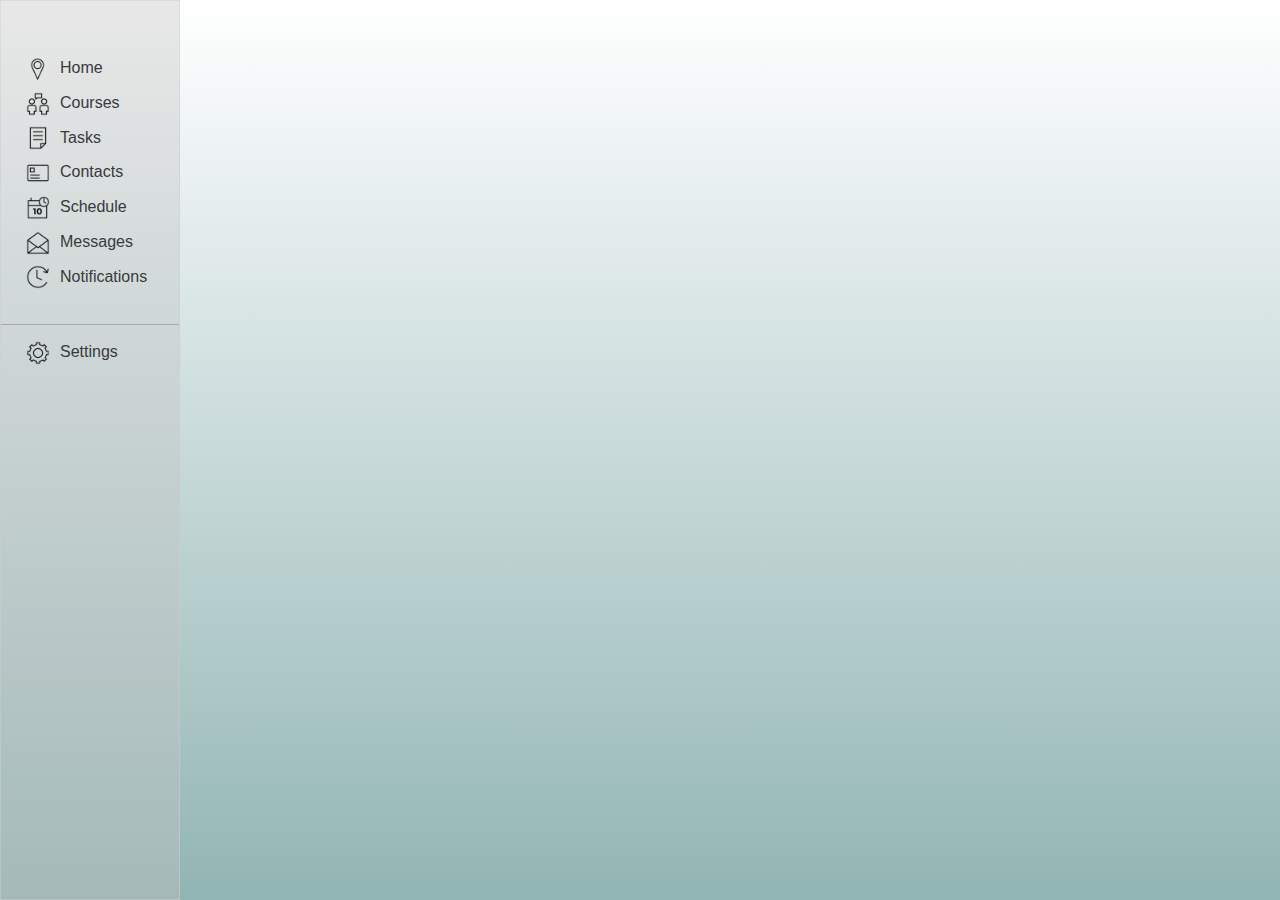
==== webui/src/main/resources/static/ui/home.html @ c68753b6 "[DB-1] Adding Database schema [ORM-1] Configuring Hibernate for D access [UI-1] Adding initial pages" ====
<!DOCTYPE html>
<html lang="en">
<head>
    <meta charset="UTF-8">
    <title>Home page</title>

    <link rel="stylesheet" type="text/css" href="../css/bootstrap.min.css">
    <link rel="stylesheet" type="text/css" href="../css/tether.min.css">
    <link rel="stylesheet" type="text/css" href="../css/drawer-styles.css">
    <link rel="stylesheet" type="text/css" href="../css/styles.css">
    <script type="text/javascript" src="../js/jquery-3.1.1.min.js"></script>
    <script type="text/javascript" src="../js/tether.min.js"></script>
    <script type="text/javascript" src="../js/bootstrap.min.js"></script>

</head>
<body>

<div class="nav-drawer">
    <div class="drawer-link">
        <img src="../img/icons/home.png" class="drawer-item-icon">Home
    </div>
    <div class="drawer-link">
        <img src="../img/icons/courses.png" class="drawer-item-icon">Courses
    </div>
    <div class="drawer-link">
        <img src="../img/icons/tasks.png" class="drawer-item-icon">Tasks
    </div>
    <div class="drawer-link">
        <img src="../img/icons/contacts.png" class="drawer-item-icon">Contacts
    </div>
    <div class="drawer-link">
        <img src="../img/icons/schedule.png" class="drawer-item-icon">Schedule
    </div>
    <div class="drawer-link">
        <img src="../img/icons/messages.png" class="drawer-item-icon">Messages
    </div>
    <div class="drawer-link">
        <img src="../img/icons/notifications.png" class="drawer-item-icon">Notifications
    </div>
    <div class="drawer-section-other">
        <div class="drawer-link">
            <img src="../img/icons/settings.png" class="drawer-item-icon">Settings
        </div>
    </div>
</div>

</body>
</html>
---- webui/src/main/resources/static/css/drawer-styles.css ----
.nav-drawer {
    width: 180px;
    height: 100%;
    background: rgba(195, 195, 195, 0.38);
    border: rgba(205, 205, 205, 0.51) 1px solid;
    padding-top: 50px;
}

.drawer-item-icon {
    width: 24px;
    height: 24px;
    margin-right: 10px;
}

.drawer-link {
    padding: 5px 25px;
}

.drawer-link:hover,
.drawer-link:active {
    background: rgba(152, 152, 152, 0.38);
    cursor: pointer;
}

.drawer-section-other {
    margin-top: 30px;
    padding-top: 10px;
    border-top: solid 1px darkgray;
}
---- webui/src/main/resources/static/css/styles.css ----
.login-button {
  width: 100%;
  -moz-user-select: none;
  -webkit-user-select: none;
  user-select: none;
  cursor: default;
  margin-top: 10px;
  background-color: rgb(104, 145, 162);
  /* background-color: linear-gradient(rgb(104, 145, 162), rgb(12, 97, 33));*/
  font-weight: 500;
  font-size: 14px;
  height: 36px;
  -moz-border-radius: 3px;
  -webkit-border-radius: 3px;
  border-radius: 3px;
  border: none;
  -o-transition: all 0.218s;
  -moz-transition: all 0.218s;
  -webkit-transition: all 0.218s;
  transition: all 0.218s;
}

.login-button:hover,
.login-button:active,
.login-button:focus {
  background-color: rgb(12, 97, 33);
}

.login-form-container {
  margin: auto auto;
  width: 400px;
  padding-top: 100px;
  display: block;
}

.login-label {
  width:100px;
  font-size: 14px;
}

.login-field {
  width:245px;
  font-size: 14px;
}

.login-form {
  width: 400px;
  padding: 25px;
  display: block;
  background-color: #F7F7F7;
  /* just in case there no content*/
  /*margin-top: 150px;*/
  /* shadows and rounded borders */
  -moz-border-radius: 2px;
  -webkit-border-radius: 2px;
  border-radius: 2px;
  -moz-box-shadow: 0px 2px 2px rgba(0, 0, 0, 0.3);
  -webkit-box-shadow: 0px 2px 2px rgba(0, 0, 0, 0.3);
  box-shadow: 0px 2px 2px rgba(0, 0, 0, 0.3);
}

.login-logo {
  width: 100%;
  margin-bottom: 20px;
}










/*
 * Specific styles of signin component
 */
/*
 * General styles
 */
body, html {
  height: 100%;
  background-repeat: no-repeat;
  background-image: linear-gradient(rgb(255, 255, 255), rgb(145, 181, 180));
}

.card-container.card {
  max-width: 350px;
  padding: 40px 40px;
  margin-top: 200px;
}

.btn {
  font-weight: 700;
  height: 36px;
  -moz-user-select: none;
  -webkit-user-select: none;
  user-select: none;
  cursor: default;
}

/*
 * Card component
 */
.card {
  background-color: #F7F7F7;
  /* just in case there no content*/
  padding: 20px 25px 30px;
  margin: 0 auto 25px;
  /*margin-top: 150px;*/
  /* shadows and rounded borders */
  -moz-border-radius: 2px;
  -webkit-border-radius: 2px;
  border-radius: 2px;
  -moz-box-shadow: 0px 2px 2px rgba(0, 0, 0, 0.3);
  -webkit-box-shadow: 0px 2px 2px rgba(0, 0, 0, 0.3);
  box-shadow: 0px 2px 2px rgba(0, 0, 0, 0.3);
}

.profile-img-card {
  width: 100%;
  height: 96px;
  margin: 0 auto 10px;
  display: block;
  -moz-border-radius: 50%;
  -webkit-border-radius: 50%;
  border-radius: 50%;
}

/*
 * Form styles
 */
.profile-name-card {
  font-size: 16px;
  font-weight: bold;
  text-align: center;
  margin: 10px 0 0;
  min-height: 1em;
}

.reauth-email {
  display: block;
  color: #404040;
  line-height: 2;
  margin-bottom: 10px;
  font-size: 14px;
  text-align: center;
  overflow: hidden;
  text-overflow: ellipsis;
  white-space: nowrap;
  -moz-box-sizing: border-box;
  -webkit-box-sizing: border-box;
  box-sizing: border-box;
}

.form-signin #inputEmail,
.form-signin #inputPassword {
  direction: ltr;
  height: 44px;
  font-size: 16px;
}

.form-signin input[type=email],
.form-signin input[type=password],
.form-signin input[type=text],
.form-signin button {
  width: 100%;
  display: block;
  margin-bottom: 10px;
  z-index: 1;
  position: relative;
  -moz-box-sizing: border-box;
  -webkit-box-sizing: border-box;
  box-sizing: border-box;
}

.form-signin .form-control:focus {
  border-color: rgb(104, 145, 162);
  outline: 0;
  -webkit-box-shadow: inset 0 1px 1px rgba(0,0,0,.075),0 0 8px rgb(104, 145, 162);
  box-shadow: inset 0 1px 1px rgba(0,0,0,.075),0 0 8px rgb(104, 145, 162);
}

.btn.btn-signin {
  /*background-color: #4d90fe; */
  background-color: rgb(104, 145, 162);
  /* background-color: linear-gradient(rgb(104, 145, 162), rgb(12, 97, 33));*/
  padding: 0px;
  font-weight: 700;
  font-size: 14px;
  height: 36px;
  -moz-border-radius: 3px;
  -webkit-border-radius: 3px;
  border-radius: 3px;
  border: none;
  -o-transition: all 0.218s;
  -moz-transition: all 0.218s;
  -webkit-transition: all 0.218s;
  transition: all 0.218s;
}

.btn.btn-signin:hover,
.btn.btn-signin:active,
.btn.btn-signin:focus {
  background-color: rgb(12, 97, 33);
}

.forgot-password {
  color: rgb(104, 145, 162);
}

.forgot-password:hover,
.forgot-password:active,
.forgot-password:focus{
  color: rgb(12, 97, 33);
}
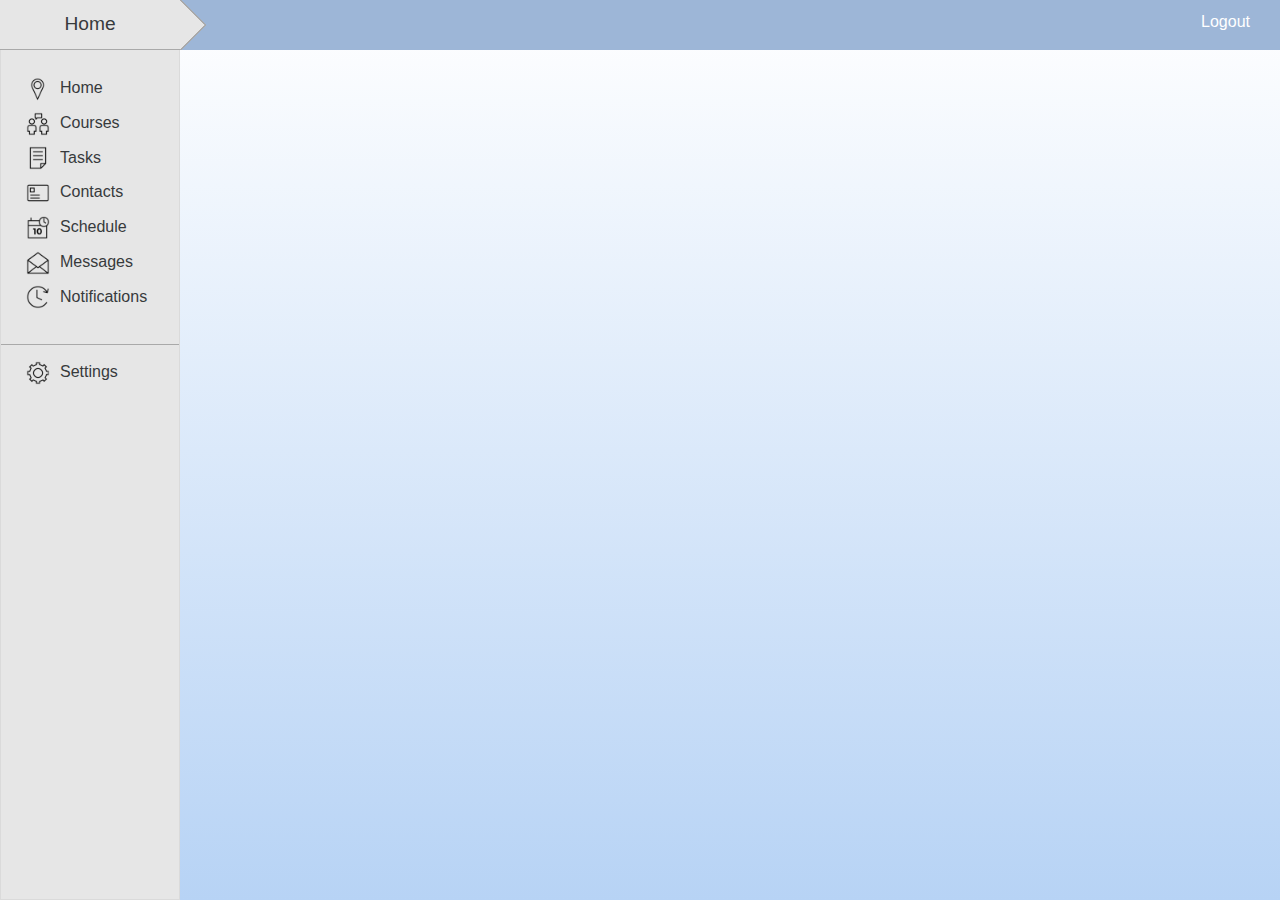
==== commit 2bbcd0be: "[UI-2] Adding simple request" ====
--- a/webui/src/main/resources/static/ui/home.html
+++ b/webui/src/main/resources/static/ui/home.html
@@ -11,38 +11,53 @@
     <script type="text/javascript" src="../js/jquery-3.1.1.min.js"></script>
     <script type="text/javascript" src="../js/tether.min.js"></script>
     <script type="text/javascript" src="../js/bootstrap.min.js"></script>
+    <script type="text/javascript" src="../js/home.js"></script>
 
 </head>
 <body>
 
-<div class="nav-drawer">
-    <div class="drawer-link">
-        <img src="../img/icons/home.png" class="drawer-item-icon">Home
-    </div>
-    <div class="drawer-link">
-        <img src="../img/icons/courses.png" class="drawer-item-icon">Courses
-    </div>
-    <div class="drawer-link">
-        <img src="../img/icons/tasks.png" class="drawer-item-icon">Tasks
-    </div>
-    <div class="drawer-link">
-        <img src="../img/icons/contacts.png" class="drawer-item-icon">Contacts
-    </div>
-    <div class="drawer-link">
-        <img src="../img/icons/schedule.png" class="drawer-item-icon">Schedule
-    </div>
-    <div class="drawer-link">
-        <img src="../img/icons/messages.png" class="drawer-item-icon">Messages
-    </div>
-    <div class="drawer-link">
-        <img src="../img/icons/notifications.png" class="drawer-item-icon">Notifications
-    </div>
-    <div class="drawer-section-other">
+    <div class="nav-drawer">
         <div class="drawer-link">
-            <img src="../img/icons/settings.png" class="drawer-item-icon">Settings
+            <img src="../img/icons/home.png" class="drawer-item-icon">Home
+        </div>
+        <div class="drawer-link">
+            <img src="../img/icons/courses.png" class="drawer-item-icon">Courses
+        </div>
+        <div class="drawer-link">
+            <img src="../img/icons/tasks.png" class="drawer-item-icon">Tasks
+        </div>
+        <div class="drawer-link" onclick="loadContacts()">
+            <img src="../img/icons/contacts.png" class="drawer-item-icon">Contacts
+        </div>
+        <div class="drawer-link">
+            <img src="../img/icons/schedule.png" class="drawer-item-icon">Schedule
+        </div>
+        <div class="drawer-link">
+            <img src="../img/icons/messages.png" class="drawer-item-icon">Messages
+        </div>
+        <div class="drawer-link">
+            <img src="../img/icons/notifications.png" class="drawer-item-icon">Notifications
+        </div>
+        <div class="drawer-section-other">
+            <div class="drawer-link">
+                <img src="../img/icons/settings.png" class="drawer-item-icon">Settings
+            </div>
         </div>
     </div>
-</div>
+    <div class="top-panel">
+        <div class="location">
+            Home
+        </div>
+        <div class="location-end"></div>
+        <div class="logout-area">
+            <!--<button class="logout-button">Logout</button>-->
+            <a class="logout-link" href="#">Logout</a>
+        </div>
+    </div>
+
+    <div class="content hidden">
+
+    </div>
 
 </body>
 </html>--- a/webui/src/main/resources/static/css/drawer-styles.css
+++ b/webui/src/main/resources/static/css/drawer-styles.css
@@ -1,9 +1,10 @@
 .nav-drawer {
     width: 180px;
     height: 100%;
-    background: rgba(195, 195, 195, 0.38);
+    background: rgb(230, 230, 230);
     border: rgba(205, 205, 205, 0.51) 1px solid;
-    padding-top: 50px;
+    padding-top: 70px;
+    float: left;
 }
 
 .drawer-item-icon {
@@ -18,12 +19,84 @@
 
 .drawer-link:hover,
 .drawer-link:active {
-    background: rgba(152, 152, 152, 0.38);
+    background: rgb(157, 182, 215);
     cursor: pointer;
+    color: white;
 }
 
 .drawer-section-other {
     margin-top: 30px;
     padding-top: 10px;
     border-top: solid 1px darkgray;
+}
+
+.top-panel {
+    height: 50px;
+    background: rgb(157, 182, 215);
+    width: 100%;
+    position: absolute;
+    overflow:hidden;
+    display: inline-block;
+    top: 0;
+    left: 0;
+}
+
+.location {
+    height: 50px;
+    background: rgb(230, 230, 230);
+    width: 180px;
+    border-bottom: solid 1px darkgray;
+    text-align: center;
+    font-size: 1.2em;
+    padding-top: 10px;
+}
+
+.location-end {
+    width: 50px;
+    height: 50px;
+    position: absolute;
+    top: 0;
+    left: 180px;
+    background: url("../img/arrow.png")
+}
+
+.logout-area {
+    position: absolute;
+    right: 0;
+    top: 0;
+    float: right;
+    height: 100%;
+    display: inline-block;
+    padding-top: 10px;
+    padding-right: 10px;
+}
+
+.logout-button {
+    background: rgb(230, 230, 230);
+    border: solid 1px darkgray;
+    padding: 2px 20px;
+}
+
+.logout-link {
+    color: white;
+    margin-top: 20px;
+    padding: 5px 20px;
+}
+
+.logout-link:hover,
+.logout-link:checked,
+.logout-link:active {
+    color: white;
+}
+
+.content {
+    background: white;
+    height: 100%;
+    margin-left: 220px;
+    margin-right: 50px;
+    padding-top: 75px;
+}
+
+.hidden {
+    display: none;
 }--- a/webui/src/main/resources/static/css/styles.css
+++ b/webui/src/main/resources/static/css/styles.css
@@ -5,7 +5,7 @@
   user-select: none;
   cursor: default;
   margin-top: 10px;
-  background-color: rgb(104, 145, 162);
+  background: rgb(157, 182, 215);
   /* background-color: linear-gradient(rgb(104, 145, 162), rgb(12, 97, 33));*/
   font-weight: 500;
   font-size: 14px;
@@ -82,7 +82,7 @@
 body, html {
   height: 100%;
   background-repeat: no-repeat;
-  background-image: linear-gradient(rgb(255, 255, 255), rgb(145, 181, 180));
+  background-image: linear-gradient(rgb(255, 255, 255), rgb(183, 211, 245));
 }
 
 .card-container.card {
